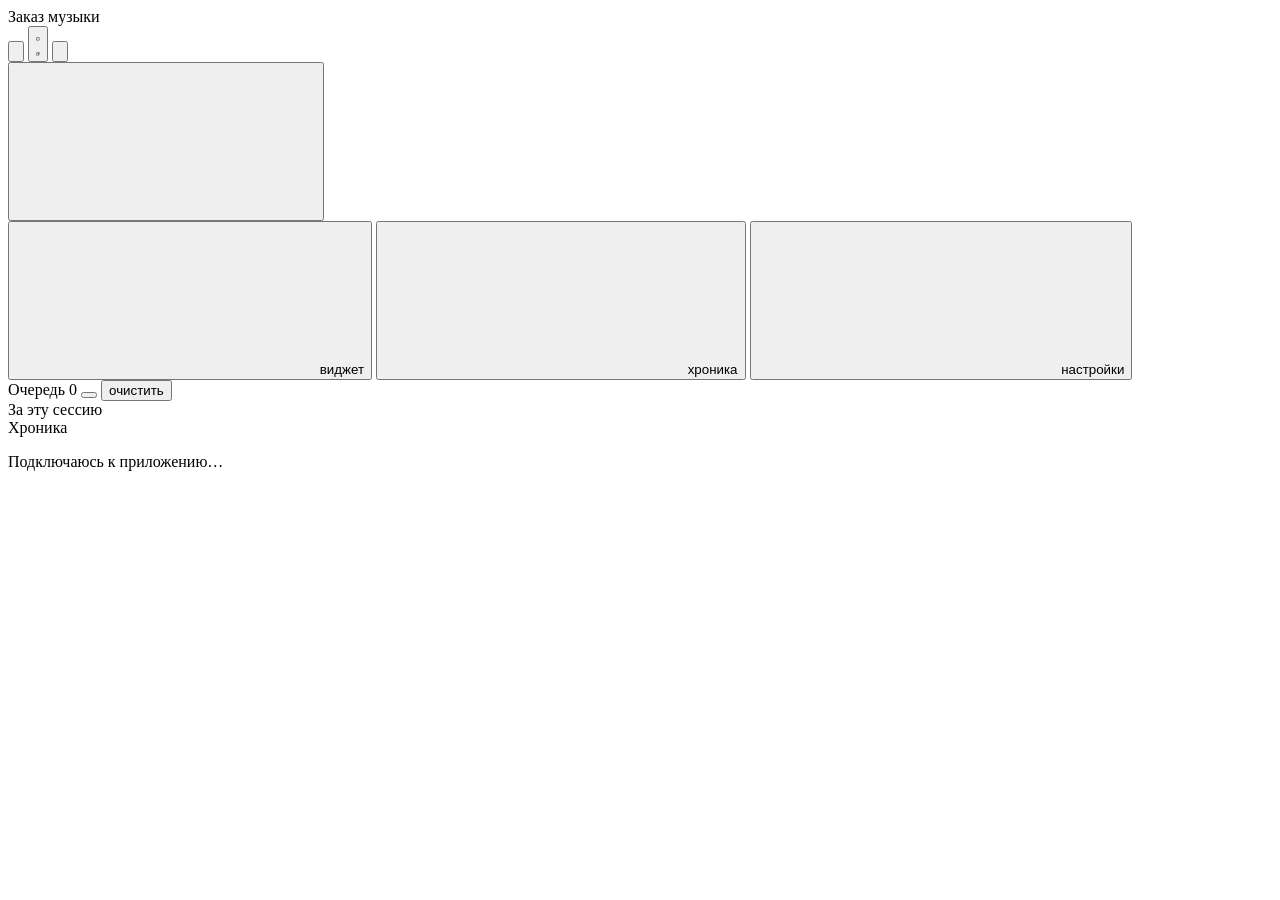
==== internal/server/web/index.html @ 2ebeec1a "0.52.0: формат кадра для виджета (16:9, 21:9, 9:16…) и кнопка «Перетащить в OBS»" ====
<!doctype html>
<html lang="ru" class="thin-scroll">
<head>
<meta charset="utf-8">
<meta name="viewport" content="width=device-width, initial-scale=1">
<title>Заказ музыки</title>
<link rel="icon" href="/static/favicon.svg" type="image/svg+xml">
<link rel="stylesheet" href="/static/fonts/fonts.css">
<link rel="stylesheet" href="/static/widget.css">
<link rel="stylesheet" href="/static/app.css">
<link rel="stylesheet" href="/static/setup.css">
</head>
<body>

<!-- Иконки вставляются сюда при загрузке: <use> на внешний файл
     Chrome не поддерживает, поэтому спрайт живёт прямо в странице. -->
<div id="sprite" hidden></div>

<!-- Своя полоса заголовка. Показывается только в окне программы: в браузере
     двигать и закрывать нечего, и setup.js её не включает. Системную полосу
     окно снимает с себя само — она белая и в «Эфир» не вписывается. -->
<header class="titlebar" id="titlebar">
  <div class="tb-grip">
    <span class="live"></span>
    <span class="name">Заказ музыки</span>
    <span class="now" id="titlebar-now"></span>
  </div>
  <button class="win-btn win-min" title="Свернуть" aria-label="Свернуть">
    <svg viewBox="0 0 12 12" aria-hidden="true"><path d="M1 6h10" stroke="currentColor" stroke-width="1.4"/></svg>
  </button>
  <button class="win-btn win-max" title="Развернуть" aria-label="Развернуть">
    <svg class="ic-max" viewBox="0 0 12 12" aria-hidden="true"><rect x="1.5" y="1.5" width="9" height="9" rx="1"
      fill="none" stroke="currentColor" stroke-width="1.4"/></svg>
    <svg class="ic-restore" viewBox="0 0 12 12" aria-hidden="true"><rect x="1.2" y="3.6" width="7.2" height="7.2" rx="1"
      fill="none" stroke="currentColor" stroke-width="1.3"/><path d="M3.6 3.6V2.2a1 1 0 0 1 1-1h5.2a1 1 0 0 1 1 1v5.2a1 1 0 0 1-1 1H8.4"
      fill="none" stroke="currentColor" stroke-width="1.3"/></svg>
  </button>
  <button class="win-btn win-close close" title="Свернуть к часам" aria-label="Свернуть к часам">
    <svg viewBox="0 0 12 12" aria-hidden="true"><path d="M2 2l8 8M10 2l-8 8" stroke="currentColor" stroke-width="1.4"/></svg>
  </button>
</header>

<header class="status-bar">
  <!-- Подключения. Раньше это была лента из пяти ячеек с «Не настроено» во всю
       ширину экрана — она кричала о том, что и так известно, каждую секунду
       эфира. Теперь одна иконка с точкой: точка красная, если что-то
       отвалилось, серая, если что-то не настроено, лаймовая, когда всё на
       месте. Подробности — в окошке по клику. -->
  <div class="conn-slot">
    <button class="conn-btn" id="conn-toggle" aria-expanded="false" aria-haspopup="dialog">
      <svg aria-hidden="true"><use href="#i-plug-zap"></use></svg>
      <i class="conn-dot"></i>
    </button>
    <div class="conn-pop" id="conn-pop" role="dialog" aria-label="Подключения" hidden>
      <div class="conn-pop-head">Подключения</div>
      <div class="conns" id="conns"></div>
    </div>
  </div>

  <div class="bar-gap"></div>

  <div class="bar-tail">
    <!-- Кнопка обновления. Её здесь нет почти всегда: она появляется только
         после того, как человек нажал «Проверить обновления» и новая версия
         правда нашлась. См. renderUpdate в app.js. -->
    <button class="tail-btn go" id="update-now" hidden></button>
    <button class="tail-btn" id="widget-toggle" aria-expanded="false">
      <svg aria-hidden="true"><use href="#i-monitor"></use></svg>
      виджет
    </button>
    <button class="tail-btn" id="log-toggle" aria-expanded="false">
      <svg aria-hidden="true"><use href="#i-history"></use></svg>
      хроника
    </button>
    <button class="tail-btn" id="settings-toggle" aria-expanded="false">
      <svg aria-hidden="true"><use href="#i-settings"></use></svg>
      настройки
    </button>
    <span class="ver" id="version"></span>
  </div>
</header>

<!-- Код для входа в Twitch: пока он не введён, это самое важное на экране. -->
<div id="banner" hidden></div>

<main>
  <section class="stage" id="stage"></section>

  <!-- Плейлисты, ждущие решения. Стоят выше очереди нарочно: это то, что
       требует действия человека, а очередь идёт сама. Пусто — блока нет
       вовсе, чтобы он не занимал место в обычный вечер. -->
  <section class="pls" id="playlists" hidden></section>

  <!-- Заказы, которых нет в Spotify и которые ждут решения: играть ли их с
       YouTube. Появляются только в режиме «спрашивать» (вкладка «YouTube»).
       Раньше такой заказ включался молча, и стример не понимал, откуда звук. -->
  <section class="pls" id="ytasks" hidden></section>

  <div class="lower">
    <section class="orders">
      <div class="kicker">
        Очередь <span class="cnt zero" id="orders-count">0</span>
        <span class="rest" id="queue-rest"></span>
        <span class="queue-tools">
          <button class="link-btn" id="queue-pause"></button>
          <button class="link-btn danger" id="queue-clear">очистить</button>
        </span>
      </div>
      <div id="orders"></div>
    </section>

    <aside class="side">
      <div class="kicker">За эту сессию</div>
      <div class="tally" id="tally"></div>

      <div class="kicker">Хроника</div>
      <ul class="feed" id="feed"></ul>
      <button class="more" id="feed-more" hidden></button>
    </aside>
  </div>
</main>

<!-- Меню разделов.

     Раньше «настройки», «виджет» и «хроника» были тремя длинными кусками,
     дописанными снизу к главному экрану: нажатие на кнопку просто прокручивало
     страницу вниз. Найти в этой простыне нужное было нечем, а возвращаться
     наверх приходилось прокруткой же.

     Теперь это отдельное меню поверх страницы: слева разделы, справа один
     раздел за раз. Сами разделы не переписаны — они переехали внутрь как есть,
     со всеми своими id, поэтому весь остальной код о переезде не знает. -->
<div class="menu" id="menu" hidden>
  <div class="menu-scrim" data-menu-close></div>
  <div class="menu-sheet" role="dialog" aria-modal="true" aria-label="Меню">

    <aside class="menu-rail thin-scroll">
      <button class="menu-back" id="menu-back">
        <svg aria-hidden="true"><use href="#i-arrow-left"></use></svg>
        Назад
      </button>
      <nav class="menu-nav" id="menu-nav">
        <button class="menu-item" data-menu="settings">
          <svg aria-hidden="true"><use href="#i-settings"></use></svg>Настройки
        </button>
        <button class="menu-item" data-menu="youtube">
          <svg aria-hidden="true"><use href="#i-youtube"></use></svg>YouTube
        </button>
        <button class="menu-item" data-menu="widget">
          <svg aria-hidden="true"><use href="#i-monitor"></use></svg>Виджеты
        </button>
        <button class="menu-item" data-menu="language">
          <svg aria-hidden="true"><use href="#i-globe"></use></svg>Язык
        </button>
        <button class="menu-item" data-menu="log">
          <svg aria-hidden="true"><use href="#i-history"></use></svg>Хроника
        </button>
      </nav>
      <div class="menu-tail">Esc — закрыть</div>
    </aside>

    <div class="menu-body thin-scroll" id="menu-body">

<!-- Настройки. Раньше это была одна сетка из девяти блоков подряд: чтобы
     добраться до последнего, приходилось прокручивать экран целиком. Теперь
     блоки разложены по четырём вкладкам, и на экране всегда только те,
     которые сейчас нужны. Сами блоки не тронуты — переехали как есть. -->
<section class="panel" id="settings" hidden>

  <div class="tabs" id="settings-tabs">
    <button class="tab on" data-tab="conn">Подключения</button>
    <button class="tab" data-tab="orders">Заказы</button>
    <button class="tab" data-tab="fallback">Если трека нет</button>
    <button class="tab" data-tab="misc">Прочее</button>
  </div>

  <div class="grid tab-pane" id="tab-conn">

    <div class="col">
      <div class="kicker">Spotify</div>
      <label class="field">
        <span>Client ID — из инструкции, шаг 3</span>
        <input type="text" id="client-id" spellcheck="false" autocomplete="off"
               placeholder="набор букв и цифр">
      </label>
      <div class="acts">
        <button class="act small" id="save-id">Сохранить</button>
        <button class="act small key" data-do="login">Подключить Spotify</button>
        <button class="act small" data-do="check">Проверить связь</button>
        <button class="act small" data-do="probe">Проверить поиск</button>
        <button class="act small risky" data-do="logout">Отключить</button>
      </div>
      <div class="account" id="account"></div>
      <div class="hint" id="redirect"></div>
      <div class="hint" id="probe-out"></div>

      <label class="field" style="margin-top:16px">
        <span>Обход блокировок — ключ от VPN или ссылка на подписку</span>
        <input type="password" id="tunnel-key" spellcheck="false" autocomplete="off"
               placeholder="vless://… , trojan://… , ss://… или https://…">
      </label>
      <div class="acts">
        <button class="act small key" data-do="tunnel-on">Включить обход</button>
        <button class="act small" data-do="tunnel-check">Проверить обход</button>
        <button class="act small" data-do="tunnel-off">Выключить</button>
        <button class="act small risky" data-do="tunnel-forget">Забыть ключ</button>
      </div>
      <div class="account" id="tunnel-state"></div>
      <div class="hint">
        Вставь сюда ключ от своего VPN или ссылку на подписку — приложение само
        скачает всё нужное, переберёт серверы и оставит тот, через который
        Spotify отвечает. Никаких отдельных программ и консолей запускать не
        надо.
        <br><br>
        <b>Ссылок можно вставить несколько — через пробел.</b> Сервисы подписки
        обычно дают запасные адреса на случай, если основной заблокируют.
        Приложение обходит их по очереди и берёт первый, который ответил. А
        если не ответил ни один — поднимет обход по списку серверов,
        запомненному в прошлый раз.
        <br><br>
        Через обход пойдут <b>только запросы этого приложения к Spotify</b>.
        Twitch, чат, донаты, игра и загрузка стрима останутся на прямом
        канале — в отличие от VPN, который уводит туда же весь компьютер.
        <br><br>
        <b>Ключ никому не виден.</b> Он ложится в хранилище паролей Windows,
        в настройках и в архиве диагностики его нет, в панели он больше не
        показывается — ни целиком, ни звёздочками. Если ключ сменился, вставь
        новый поверх; кнопка «Забыть ключ» стирает его совсем.
        <br><br>
        <b>Вход в Spotify всё равно один раз через VPN.</b> Кнопка «Подключить
        Spotify» открывает страницу входа, а она идёт мимо обхода. Включи VPN,
        войди, выключи VPN — дальше приложение живёт на обходе само.
      </div>

      <label class="field" style="margin-top:16px">
        <span>Прокси для Spotify — если обход поднимаешь сам, своей программой</span>
        <input type="text" id="proxy" spellcheck="false" autocomplete="off"
               placeholder="socks5://адрес:порт">
      </label>
      <div class="acts">
        <button class="act small key" data-do="proxy-detect">Найти автоматически</button>
        <button class="act small" id="save-proxy">Сохранить</button>
        <button class="act small" data-do="check">Проверить связь</button>
      </div>
      <div class="hint">
        Это старый путь, для тех, у кого обход уже поднят своей программой:
        Psiphon, свой клиент VPN, что угодно, что даёт локальный прокси.
        Вписанный сюда адрес работает так же, как обход выше, — только его
        приложение не поднимает и не следит, жив ли он.
        <br><br>
        <b>Включён обход выше — он главнее.</b> Двух посредников подряд не
        бывает, поэтому пока обход работает, это поле не используется.
        <br><br>
        <b>Стало медленно везде?</b> Значит твоя программа обхода увела за
        собой весь компьютер, а не только нас. У Psiphon это системный прокси
        Windows: <b>Win+I → Сеть и Интернет → Прокси</b> → «Использовать
        прокси-сервер» выключить. У остальных — режим «весь трафик через VPN»
        в их же настройках. Нам это не нужно, мы ходим на 127.0.0.1 сами.
        <br><br>
        <b>Программе Spotify посредник не нужен.</b> Она ходит другими
        адресами, и если музыка у тебя играет без VPN — в ней ничего менять не
        надо. Блокируют обычно только адреса, по которым работают приложения
        вроде этого.
      </div>
    </div>

    <div class="col">
      <div class="kicker">Twitch</div>
      <label class="field">
        <span>Client ID — из инструкции по Twitch, шаг 3</span>
        <input type="text" id="twitch-id" spellcheck="false" autocomplete="off"
               placeholder="набор букв и цифр">
      </label>
      <div class="acts">
        <button class="act small" id="save-twitch-id">Сохранить</button>
        <button class="act small key" data-do="twitch-login">Подключить Twitch</button>
        <button class="act small risky" data-do="twitch-logout">Отключить</button>
      </div>
      <div class="account" id="twitch-account"></div>
    </div>

  </div>

  <div class="grid tab-pane" id="tab-orders" hidden>

    <div class="col">
      <div class="kicker">Правила заказа</div>
      <label class="field">
        <span>Название награды на Twitch</span>
        <input type="text" id="reward-title" spellcheck="false" autocomplete="off"
               placeholder="Заказ музыки">
      </label>
      <label class="field">
        <span>Сколько стоит, баллов</span>
        <input type="number" id="reward-cost" min="1" step="1" inputmode="numeric">
      </label>
      <label class="check">
        <input type="checkbox" id="auto-reward">
        Создать награду самому
      </label>
      <div class="hint">Название и цена уезжают на канал сразу, как только ты их
        здесь поменяешь. Править их на самом Twitch бесполезно — приложение
        вернёт своё.
        <br>Сними галочку, если хочешь завести награду сам: тогда приложение
        не будет её создавать.</div>

      <div class="kicker" style="margin-top:24px">Заказ плейлиста</div>
      <label class="check">
        <input type="checkbox" id="pl-on">
        Вторая награда — за плейлист
      </label>
      <div class="hint">Отдельная награда на канале: зритель кидает ссылку на
        плейлист или альбом Spotify либо Яндекс.Музыки. Сама в эфир она не
        идёт — ждёт, пока ты или модератор её одобрит.</div>

      <div id="pl-fields" hidden>
        <label class="field" style="margin-top:12px">
          <span>Название награды на Twitch</span>
          <input type="text" id="pl-title" spellcheck="false" autocomplete="off"
                 placeholder="Заказ плейлиста">
        </label>

        <label class="field">
          <span>Сколько треков берём из плейлиста</span>
          <input type="number" id="pl-max" min="1" max="20" step="1" inputmode="numeric">
        </label>
        <div class="hint">Остальные не попадут в очередь вовсе. Зрителю в чате
          пишется, сколько взяли и из скольких.</div>

        <label class="field" style="margin-top:12px">
          <span>Выгоднее поштучного заказа, на <b id="pl-off-val">20%</b></span>
          <input type="range" id="pl-off" min="0" max="90" step="5">
        </label>

        <div class="sum" id="pl-sum"></div>

        <label class="check" style="margin-top:12px">
          <input type="checkbox" id="pl-own-cost">
          Своя цена вместо посчитанной
        </label>
        <label class="field" id="pl-cost-field" hidden>
          <span>Сколько стоит плейлист, баллов</span>
          <input type="number" id="pl-cost" min="1" step="1" inputmode="numeric">
        </label>
      </div>

      <label class="field" style="margin-top:16px">
        <span>Не длиннее, минут</span>
        <input type="number" id="max-minutes" min="1" max="60" step="1" inputmode="numeric">
      </label>
      <div class="hint">Отсекает часовые лупы и концерты целиком. Баллы за такой
        заказ возвращаются зрителю.</div>

      <label class="field" style="margin-top:16px">
        <span>Сколько заказов держит один зритель</span>
        <input type="number" id="max-per-user" min="1" max="20" step="1" inputmode="numeric">
      </label>
      <div class="hint">Считаются только те, что ещё стоят в очереди.
        Отыгравшие место не занимают.</div>

      <label class="check" style="margin-top:16px">
        <input type="checkbox" id="donation-priority">
        Донаты вперёд баллов
      </label>

      <label class="check" style="margin-top:16px">
        <input type="checkbox" id="wait-current">
        Не обрывать трек, который сейчас играет
      </label>
      <div class="hint">Заказ дождётся конца твоего трека и только потом заиграет.
        Ждать может минуты — если надоело ждать, нажми «Скипнуть» или сними галочку.</div>

      <label class="field" style="margin-top:16px">
        <span>Стоп-слова</span>
        <textarea id="reject-words" rows="3" spellcheck="false"
                  placeholder="по одному в строке"></textarea>
      </label>
      <div class="hint">Заказ с таким словом в названии не пройдёт, баллы вернутся.
        Регистр и раскладка значения не имеют.</div>
    </div>

    <div class="col">
      <div class="kicker">Донаты</div>
      <label class="field">
        <span>Client ID DonationAlerts</span>
        <input type="text" id="da-id" spellcheck="false" autocomplete="off"
               placeholder="из инструкции по донатам">
      </label>
      <div class="acts">
        <button class="act small" id="save-da-id">Сохранить</button>
        <button class="act small key" data-do="da-login">Подключить DonationAlerts</button>
        <button class="act small risky" data-do="da-logout">Отключить</button>
      </div>

      <label class="field" style="margin-top:16px">
        <span>Ключ DonatePay — из профиля DonatePay</span>
        <input type="text" id="dp-key" spellcheck="false" autocomplete="off"
               placeholder="вставь ключ">
      </label>
      <div class="acts">
        <button class="act small" id="save-dp-key">Сохранить</button>
      </div>

      <label class="field" style="margin-top:16px">
        <span>Ключ DonateX — личный кабинет, Настройки → Api</span>
        <input type="text" id="dx-key" spellcheck="false" autocomplete="off"
               placeholder="вставь ключ">
      </label>
      <div class="acts">
        <button class="act small" id="save-dx-key">Сохранить</button>
      </div>

      <label class="field" style="margin-top:16px">
        <span>Заказ за донат от какой суммы</span>
        <input type="text" id="donation-min" spellcheck="false" autocomplete="off">
      </label>
      <div class="hint">Донаты меньше этой суммы просто показываются в хронике —
        заказом они не становятся. Деньги в любом случае остаются у тебя.</div>
    </div>

    <div class="col">
      <div class="kicker">Кому закрыт заказ музыки</div>
      <div class="hint" style="margin-top:0">Отдельный список от бана в чате.</div>
      <div id="banlist"></div>
      <div class="acts">
        <input type="text" id="ban-login" class="inline-input" placeholder="ник"
               spellcheck="false" autocomplete="off">
        <button class="act small risky" id="ban-add">Закрыть заказы</button>
      </div>

    </div>

    <!-- Справочник во всю ширину, отдельной строкой: он готовый текст с
         выровненным столбиком команд, и в узкой колонке строки обрезались бы
         посередине. Команды в чате есть с самого начала, но узнать о них было
         неоткуда — инструкции в docs/ написаны для стримера и про настройку, а
         модератор в них не заглядывает. Показываем ровно то, что уйдёт файлом:
         стример должен видеть, что именно он отправляет. -->
    <div class="col wide">
      <div class="kicker">Команды для модераторов</div>
      <div class="hint" style="margin-top:0">Работают у тебя и у модераторов
        канала. Зрителям недоступны: музыку заказывают только за баллы или
        донат. Сохрани файл и перешли его модераторам.</div>

      <label class="field" style="max-width:320px">
        <span>Знак команд</span>
        <input type="text" id="command-prefix" spellcheck="false" autocomplete="off"
               maxlength="4" placeholder="!">
      </label>
      <div class="acts">
        <button class="act small" id="save-prefix">Сохранить</button>
      </div>
      <div class="hint">Меняй, только если «!» на канале занял другой бот:
        тогда ваши команды перебивают друг друга. Справочник ниже подстроится
        сам.</div>
      <pre class="sheet-text thin-scroll" id="mods-text">…</pre>
      <div class="acts">
        <a class="act small key" href="/api/mods?save=1">
          <svg aria-hidden="true"><use href="#i-download"></use></svg>
          Сохранить файл для модераторов
        </a>
      </div>
    </div>

  </div>

  <div class="grid tab-pane" id="tab-fallback" hidden>

    <div class="col">
      <div class="kicker">Запасной вариант</div>
      <div class="hint" style="margin-top:0">Что включить, если вернуть музыку на место не вышло.</div>
      <div class="modes">
        <label class="mode">
          <input type="radio" name="resume" value="nothing">
          <span>
            <span class="name">Ничего не включать</span>
            <span class="why">Просто уведомление в панели. Тишина, пока не включишь сам.</span>
          </span>
        </label>
        <label class="mode">
          <input type="radio" name="resume" value="playlist">
          <span>
            <span class="name">Включить запасной плейлист</span>
            <span class="why">Самый предсказуемый вариант: заранее знаешь, что заиграет.</span>
          </span>
        </label>
        <label class="mode">
          <input type="radio" name="resume" value="radio">
          <span>
            <span class="name">Включить музыку последнего артиста</span>
            <span class="why">Ближе всего к тому, что играло. Настоящее радио Spotify через
              API недоступно, поэтому берём популярные треки этого артиста.</span>
          </span>
        </label>
      </div>

      <label class="field">
        <span>Запасной плейлист</span>
        <select id="playlist"><option value="">— не выбран —</option></select>
      </label>
      <div class="hint" id="playlist-hint"></div>
    </div>

  </div>

  <div class="grid tab-pane" id="tab-misc" hidden>

    <div class="col">
      <div class="kicker">Первая настройка</div>
      <div class="hint">
        Пошаговый мастер: обход блокировок, Spotify, Twitch, награда, виджет для
        OBS. Тот самый, что открывается при первом запуске. Что-то сломалось или
        настраиваешь заново на другом компьютере — пройди его ещё раз, ничего не
        потеряется.
      </div>
      <div class="acts">
        <button class="act small key" id="setup-again">Пройти настройку заново</button>
      </div>
    </div>

    <div class="col">
      <div class="kicker">Подробный журнал</div>
      <label class="check">
        <input type="checkbox" id="verbose-log">
        <span>Записывать всё подробно</span>
      </label>
      <div class="hint">
        В журнал попадёт каждый запрос к Spotify (сколько шёл и через обход или
        напрямую), а раз в полминуты — сколько памяти и процессора берут
        приложение, обход и проигрыватель YouTube и как быстро отвечает
        интернет. Включай, когда что-то тормозит или ломается, и пришли журнал.
        Включается сразу, перезапуск не нужен.
      </div>
    </div>

    <div class="col">
      <div class="kicker">Обновления</div>
      <div class="hint">
        Приложение само в интернет не ходит — проверяет только по этой кнопке.
        Найдётся новая версия, появится кнопка «Обновить»: она скачает сборку,
        подменит программу и запустит её заново. Настройки, очередь и входы
        останутся на месте — они лежат в отдельной папке.
      </div>
      <label class="field" style="margin-top:12px">
        <span>Репозиторий на GitHub</span>
        <input type="text" id="upd-repo" spellcheck="false" autocomplete="off"
               placeholder="имя/репозиторий">
        <span class="hint">Оттуда берутся выпуски. Пишется как в адресе:
          часть после github.com. Выпуски должны быть публичными, иначе
          скачивание попросит пароль.</span>
      </label>
      <div class="sum" id="upd-sum"></div>
      <div class="acts">
        <button class="act small" id="upd-check">Проверить обновления</button>
        <button class="act small key" id="upd-install" hidden>Обновить</button>
        <a class="act small" id="upd-page" target="_blank" rel="noopener" hidden>Открыть страницу выпусков</a>
      </div>
    </div>

    <div class="col">
      <div class="kicker">Диагностика</div>
      <div class="hint">
        Подробный лог пишется всегда — ничего включать не нужно. Если что-то
        сломалось, повтори это и нажми кнопку: в архив попадут лог, история
        заказов с возвратами баллов, действия в панели и настройки. Ключи
        доступа, Client ID и почта из архива вырезаются.
      </div>
      <div class="acts">
        <a class="act small" href="/api/diag/export">
          <svg aria-hidden="true"><use href="#i-download"></use></svg>
          Сохранить лог и историю
        </a>
      </div>

  </div>

</section>

<!-- YouTube. Отдельный раздел с 11.10: друг владельца жаловался, что заказ,
     которого нет в Spotify, «играл непонятно где», а настроить это было
     нельзя — настройки лежали внизу вкладки «Если трека нет». Здесь всё про
     второй проигрыватель в одном месте: что играет, как решать, куда звук. -->
<!-- Язык — отдельным разделом меню: иностранный стример не должен искать
     переключатель на русском в глубине настроек. -->
<section class="panel" id="language" hidden>
  <div class="grid">
    <div class="col">
      <div class="kicker">Язык</div>
      <div class="chips lang-pick" id="lang-pick" data-no-i18n>
        <button data-lang="ru"></button>
        <button data-lang="en"></button>
      </div>
    </div>
  </div>
</section>

<section class="panel" id="youtube" hidden>
  <div class="grid">

    <div class="col">
      <div class="kicker">Если трека нет в Spotify</div>
      <div class="hint" style="margin-top:0">Что делать, когда трек нашёлся только на YouTube.</div>
      <div class="modes">
        <label class="mode">
          <input type="radio" name="yt-mode" value="ask">
          <span>
            <span class="name">Каждый раз спрашивать</span>
            <span class="why">В панели появится заказ с кнопками «Включить» и «Отклонить».</span>
          </span>
        </label>
        <label class="mode">
          <input type="radio" name="yt-mode" value="auto">
          <span>
            <span class="name">Включать с YouTube сам</span>
            <span class="why">Сразу в очередь. В панели — уведомление, зрителю — строчка в чате.</span>
          </span>
        </label>
        <label class="mode">
          <input type="radio" name="yt-mode" value="off">
          <span>
            <span class="name">Не играть</span>
            <span class="why">Заказ отклоняется, баллы возвращаются, зритель видит почему.</span>
          </span>
        </label>
      </div>

      <div id="yt-ask-opts">
        <label class="field" style="margin-top:14px">
          <span>Сколько ждать решения</span>
          <select id="yt-ask-seconds">
            <option value="30">30 секунд</option>
            <option value="60">1 минуту</option>
            <option value="120">2 минуты</option>
            <option value="300">5 минут</option>
            <option value="0">пока не решу</option>
          </select>
        </label>
        <label class="field" style="margin-top:14px">
          <span>Если не успел решить</span>
          <select id="yt-ask-else">
            <option value="skip">пропустить и вернуть баллы</option>
            <option value="play">включить</option>
          </select>
        </label>
      </div>
      <div class="hint">Применяется к следующему заказу, перезапуск не нужен.</div>

      <div class="kicker" style="margin-top:22px">Недавно с YouTube</div>
      <div id="yt-recent"></div>
    </div>

    <div class="col">
      <div class="kicker">Проигрыватель YouTube</div>
      <div class="account" id="yt-status"></div>
      <label class="field" style="margin-top:14px">
        <span>Браузер, из которого брать доступ к YouTube</span>
        <select id="yt-browser">
          <option value="">выбрать самому</option>
          <option value="chrome">Chrome</option>
          <option value="edge">Edge</option>
          <option value="firefox">Firefox</option>
          <option value="yandex">Яндекс.Браузер</option>
          <option value="opera">Opera</option>
          <option value="brave">Brave</option>
          <option value="vivaldi">Vivaldi</option>
        </select>
        <span class="hint">YouTube иногда требует подтвердить, что запросы не от
          робота. Тогда приложение берёт доступ из браузера, в котором ты вошёл в
          YouTube — само перебирает те, что стоят на этом компьютере. Указывать
          браузер вручную нужно редко.
          <br><br>
          Помогает это редко: Chrome, Edge, Brave и Яндекс.Браузер держат файл с
          куками заблокированным, пока открыты, — а закрывать браузер ради заказа
          никто не будет. Проверка «я не бот» у YouTube временная, приложение само
          ждёт и пробует ещё раз. Firefox отдаёт куки и на ходу.
          Применяется к следующему заказу, перезапуск не нужен.</span>
      </label>

      <label class="field" style="margin-top:14px">
        <span>Громкость заказов с YouTube — <b id="yt-volume-val">100%</b></span>
        <input type="range" id="yt-volume" min="1" max="100" step="1">
        <span class="hint">Считается <b>от громкости Spotify</b>: сто процентов —
          заказ звучит ровно как музыка стримера, пятьдесят — вдвое тише. Меняется
          на лету, даже посреди играющего трека. Тот же ползунок есть на карточке
          «В эфире», когда играет заказ с YouTube.</span>
      </label>

      <label class="field" style="margin-top:14px">
        <span>Куда выводить звук с YouTube</span>
        <select id="yt-device"><option value="">системное устройство</option></select>
        <span class="acts" style="margin-top:8px">
          <button class="act small" data-do="yt-test"><svg aria-hidden="true"><use href="#i-volume-2"></use></svg>Проверить звук</button>
        </span>
        <span class="hint">Отдельное устройство нужно, чтобы в OBS это был отдельный
          источник звука: его можно приглушить в записи и дать зрителям громкость
          отдельно от фоновой музыки.</span>
      </label>
    </div>

  </div>
</section>

<section class="panel" id="widget" hidden>
  <div class="wx">

    <div class="wx-left">
      <div class="wx-stage" id="wx-stage" data-scene="dark">
        <div class="wx-scene"></div>
        <!-- Сетка точек привязки. Видна только пока плашку тащат: постоянная
             разметка поверх кадра мешала бы смотреть на сам виджет. -->
        <div class="wx-grid" id="wx-grid" aria-hidden="true"></div>
        <div class="slot" id="wx-slot">
          <div class="card show" id="wx-card">
            <div class="art" id="wx-art"></div>
            <div class="text">
              <div class="title" id="wx-title">Bohemian Rhapsody</div>
              <div class="artist" id="wx-artist">Queen</div>
              <div class="by" id="wx-by">заказал zritel</div>
              <div class="bar"><i id="wx-bar"></i></div>
            </div>
          </div>
        </div>
      </div>

      <div class="wx-stage-bar">
        <div class="chips" id="wx-source-pick">
          <button data-source="order" class="on">заказ</button>
          <button data-source="own">своя музыка</button>
        </div>
        <div class="chips" id="wx-scene-pick">
          <button data-scene="dark" class="on">тёмная сцена</button>
          <button data-scene="light">светлая</button>
          <button data-scene="busy">пёстрая</button>
        </div>
        <div class="wx-replay">
          <button class="link-btn" id="wx-play">появление</button>
          <button class="link-btn" id="wx-leave">уход</button>
          <button class="link-btn" id="wx-next">следующий трек</button>
        </div>
      </div>

      <div class="hint">Так плашка выглядит в кадре, в натуральную величину.
        Правки видны в OBS сразу — адрес переклеивать не нужно.</div>

      <label class="field" style="margin-top:16px">
        <span>Адрес для OBS — один раз и навсегда</span>
        <input type="text" id="wx-url" readonly spellcheck="false">
      </label>
      <div class="acts">
        <button class="act small key" id="wx-copy">Скопировать адрес</button>
        <a class="act small" id="wx-open" target="_blank" rel="noopener">Открыть в браузере</a>
        <a class="act small" id="wx-drag" draggable="true"
           title="Перетащи кнопку мышью в окно сцены OBS — источник появится сразу нужного размера">Перетащить в OBS</a>
      </div>
    </div>

    <div class="wx-right">
      <div class="kicker">Как поставить</div>

      <div class="field">
        <span>Формат кадра</span>
        <div class="chips wx-frames" id="wx-frame-pick">
          <button data-frame="16:9">16:9</button>
          <button data-frame="16:10">16:10</button>
          <button data-frame="4:3">4:3</button>
          <button data-frame="5:4">5:4</button>
          <button data-frame="21:9">21:9</button>
          <button data-frame="32:9">32:9</button>
          <button data-frame="9:16">9:16</button>
          <button data-frame="1:1">1:1</button>
        </div>
        <span class="hint" id="wx-frame-hint"></span>
      </div>

      <div class="field">
        <span>Место в кадре</span>
        <!-- Девять точек вместо четырёх углов: «сверху по центру» и «слева
             посередине» раньше приходилось изображать огромным отступом от
             угла, и на другом разрешении кадра плашка уезжала не туда. -->
        <div class="wx-anchors" id="wx-anchors">
          <button data-pos="left-top"      title="Слева сверху"></button>
          <button data-pos="center-top"    title="Сверху по центру"></button>
          <button data-pos="right-top"     title="Справа сверху"></button>
          <button data-pos="left-middle"   title="Слева посередине"></button>
          <button data-pos="center-middle" title="Ровно посередине"></button>
          <button data-pos="right-middle"  title="Справа посередине"></button>
          <button data-pos="left-bottom"   title="Слева снизу"></button>
          <button data-pos="center-bottom" title="Снизу по центру"></button>
          <button data-pos="right-bottom"  title="Справа снизу"></button>
        </div>
        <span class="hint" id="wx-pos-hint">Плашку можно просто перетащить
          мышью прямо по кадру — точка привязки и отступы подставятся сами.</span>
      </div>

      <label class="field">
        <span>Текст внутри плашки</span>
        <select id="wx-align">
          <option value="auto">Как встанет — по стороне кадра</option>
          <option value="left">Прижать влево</option>
          <option value="center">По центру</option>
          <option value="right">Прижать вправо</option>
        </select>
        <span class="hint">Плашка стоит справа — текст упирается в правый край,
          слева — в левый. Обложка при этом остаётся на своём месте.</span>
      </label>

      <label class="field">
        <span>Размер <b id="wx-scale-val">100%</b></span>
        <input type="range" id="wx-scale" min="50" max="400" step="5">
      </label>

      <label class="field">
        <span>Отступ слева-справа <b id="wx-gapx-val">40 px</b></span>
        <input type="range" id="wx-gapx" min="0" max="320" step="2">
      </label>

      <label class="field">
        <span>Отступ сверху-снизу <b id="wx-gapy-val">40 px</b></span>
        <input type="range" id="wx-gapy" min="0" max="320" step="2">
      </label>

      <label class="field">
        <span>Прозрачность <b id="wx-op-val">100%</b></span>
        <input type="range" id="wx-op" min="10" max="100" step="5">
        <span class="hint">Вся плашка целиком, вместе с текстом и обложкой.</span>
      </label>

      <div class="kicker" style="margin-top:24px">Что показывать</div>
      <label class="check"><input type="checkbox" id="wx-art-on"> Обложку</label>
      <label class="check"><input type="checkbox" id="wx-by-on"> Ник заказчика</label>
      <label class="check"><input type="checkbox" id="wx-bar-on"> Полосу времени</label>
      <label class="check"><input type="checkbox" id="wx-motion-on"> Движение</label>
      <div class="hint">Сними, если анимация мешает — плашка станет неподвижной,
        но останется на месте.</div>

      <label class="check" style="margin-top:12px"><input type="checkbox" id="wx-own-on"> Свою музыку тоже</label>
      <div class="hint">Виджет показывает и то, что ты слушаешь сам, а не только
        заказы. Под артистом всегда написано, откуда трек: «заказал ник» или
        «музыка канала». Сними галочку, если свой плейлист светить не хочешь —
        тогда и в панели «В эфире» будет только во время заказов.</div>

      <div class="kicker" style="margin-top:24px">Когда показывать</div>

      <label class="field">
        <span>Как держится в кадре</span>
        <select id="wx-mode">
          <option value="always">Висит всё время</option>
          <option value="flash">Всплывает и уходит</option>
        </select>
        <span class="hint" id="wx-mode-hint"></span>
      </label>

      <div id="wx-flash" hidden>
        <label class="check"><input type="checkbox" id="wx-onchange"> Всплывать при смене трека</label>
        <div class="hint">Главный повод показать плашку: заиграло что-то новое.</div>

        <label class="field" style="margin-top:12px">
          <span>Держать на экране <b id="wx-hold-val">15 с</b></span>
          <input type="range" id="wx-hold" min="3" max="60" step="1">
        </label>

        <label class="field">
          <span>Напоминать <b id="wx-every-val">не напоминать</b></span>
          <input type="range" id="wx-every" min="0" max="30" step="1">
          <span class="hint">Плашка всплывает снова через этот срок — чтобы
            зашедший в середине трека тоже узнал, что играет. Появление и уход
            с той же анимацией, что и обычно.</span>
        </label>

        <button class="act small" id="wx-flash-try">Показать, как это выглядит</button>
      </div>

      <div class="kicker" style="margin-top:24px">
        Своими руками
        <button class="link-btn" id="wx-reset" style="margin-left:auto">вернуть как в наборе</button>
      </div>
      <div class="hint" style="margin-top:0">Поверх выбранного набора. Что не тронул —
        остаётся как в наборе.</div>
      <div id="wx-tweaks"></div>
    </div>

  </div>

  <div class="wx-gallery" id="wx-gallery"></div>
</section>

<section class="panel" id="log" hidden>
  <div class="grid two">

    <div class="col">
      <div class="kicker">Что заказывали</div>
      <div class="sheet-find" style="margin-top:var(--s3)">
        <input type="text" id="hist-q" spellcheck="false" autocomplete="off"
               placeholder="ник, артист или название">
      </div>
      <div class="hint" id="hist-note"></div>
      <ul class="rows log-rows" id="hist"></ul>
    </div>

    <div class="col">
      <div class="kicker">Что делали модераторы</div>
      <div class="hint" style="margin-top:var(--s3)">Скипы, удаления и запреты —
        видно, кто и когда.</div>
      <ul class="rows log-rows" id="modlog"></ul>
    </div>

  </div>
</section>

    </div>
  </div>
</div>

<div id="fix" hidden>
  <div class="sheet" role="dialog" aria-modal="true" aria-labelledby="fix-head">
    <div class="sheet-head">
      <div>
        <div class="kicker" id="fix-head">Не тот трек</div>
        <div class="sheet-sub">Зритель просил: <b id="fix-asked"></b></div>
        <div class="sheet-sub">Сейчас стоит: <b id="fix-was"></b></div>
      </div>
      <button class="icon-btn" id="fix-close" title="Закрыть (Esc)">
        <svg aria-hidden="true"><use href="#i-x"></use></svg>
      </button>
    </div>

    <div class="sheet-find">
      <input type="text" id="fix-query" spellcheck="false" autocomplete="off"
             placeholder="артист и название или ссылка Spotify">
      <button class="act small key" id="fix-find">Искать</button>
    </div>

    <div class="hint" id="fix-note"></div>
    <ul class="picks" id="fix-results"></ul>

    <div class="hint">Выбранный трек запомнится: такой же заказ впредь
      найдётся сразу и правильно, у любого зрителя.</div>
  </div>
</div>

<!-- Заставка. Показывается один раз за запуск приложения (не за загрузку
     страницы, иначе она играла бы на каждое F5) и уходит сама. -->
<div class="intro" id="intro" hidden>
  <div class="intro-inner">
    <div class="intro-eq"><i></i><i></i><i></i><i></i><i></i></div>
    <h1><span>Заказ</span> <span>музыки</span></h1>
    <div class="sub">зрители заказывают — играет твой Spotify</div>
    <div class="line"></div>
  </div>
</div>

<!-- Мастер первой настройки. Слева дорожка шагов, справа один шаг за раз. -->
<div class="setup" id="setup" hidden>
  <div class="setup-progress"><i id="setup-progress-line"></i></div>
  <aside class="setup-rail">
    <h2>Настройка</h2>
    <div class="rail-sub">Один раз, минут пятнадцать. Любой шаг можно пропустить
      и вернуться к нему потом.</div>
    <div id="setup-rail-steps"></div>
    <div class="rail-tail">
      <button data-act="finish">закрыть и настроить потом</button>
    </div>
  </aside>
  <div class="setup-body">
    <div class="setup-card" id="setup-card"></div>
  </div>
</div>

<footer id="status" class="offline">Подключаюсь к приложению…</footer>
<script src="/static/i18n.js"></script>
<script src="/static/i18n-panel.js"></script>
<script src="/static/i18n-setup.js"></script>
<script src="/static/i18n-widget.js"></script>
<script src="/static/widget-presets.js"></script>
<script src="/static/app.js"></script>
<script src="/static/setup.js"></script>
</body>
</html>
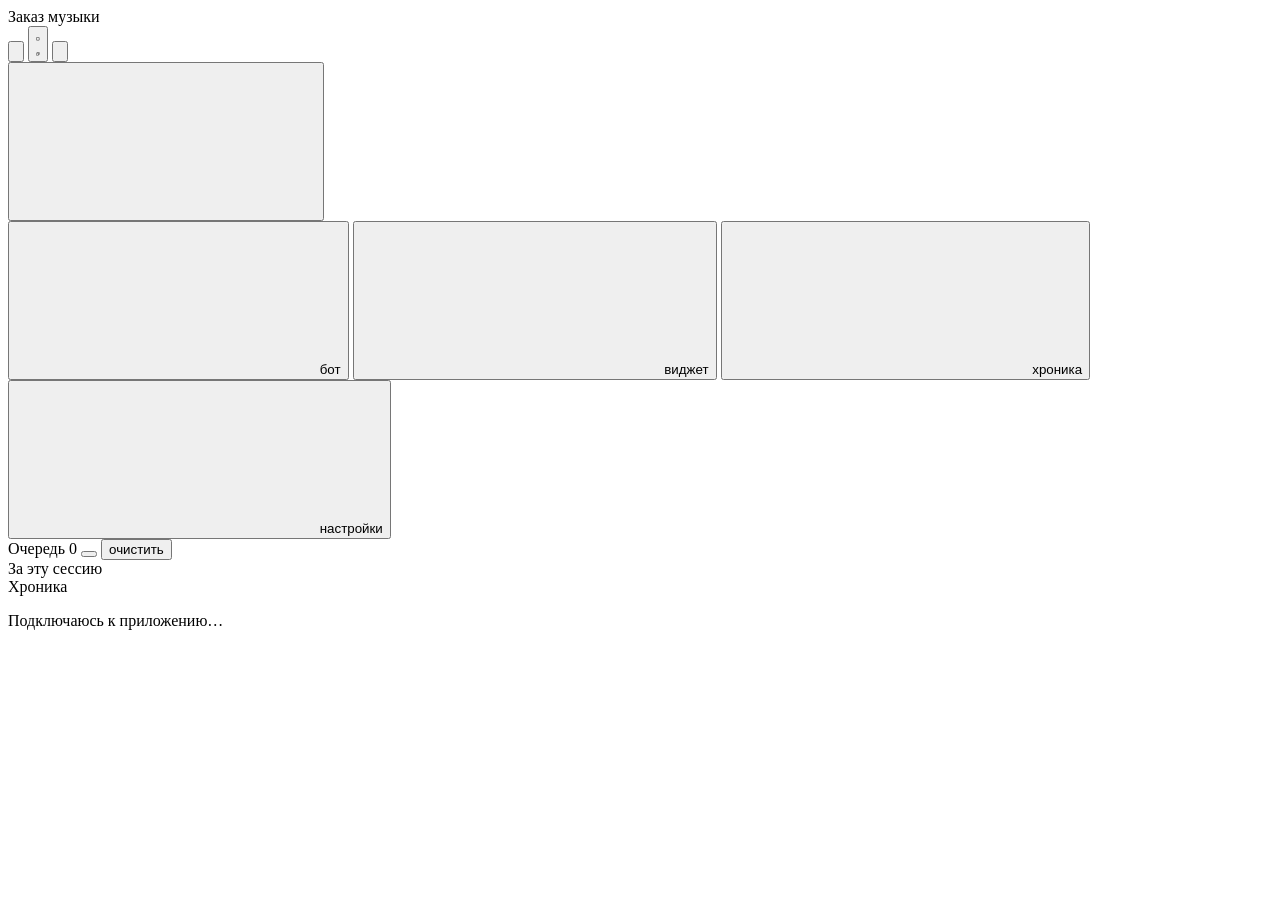
==== commit 9c1f8dfa: "feat: ship Telegram companion and free UI updates Keep bot tokens in Windows Credential Manager and " ====
--- a/internal/server/web/index.html
+++ b/internal/server/web/index.html
@@ -64,6 +64,12 @@
          после того, как человек нажал «Проверить обновления» и новая версия
          правда нашлась. См. renderUpdate в app.js. -->
     <button class="tail-btn go" id="update-now" hidden></button>
+    <!-- Бот-компаньон: видно мельком, но всегда (просьба владельца 25.10). -->
+    <button class="tail-btn tg" id="telegram-toggle"
+       title="Итоги эфира и пульт в Telegram">
+      <svg aria-hidden="true"><use href="#i-send"></use></svg>
+      бот
+    </button>
     <button class="tail-btn" id="widget-toggle" aria-expanded="false">
       <svg aria-hidden="true"><use href="#i-monitor"></use></svg>
       виджет
@@ -194,24 +200,27 @@
       <div class="hint" id="redirect"></div>
       <div class="hint" id="probe-out"></div>
 
-      <label class="field" style="margin-top:16px">
+      <!-- Обход и прокси нужны только там, где Spotify заблокирован. Англоязычным
+           блок показывается свёрнутым (app.js открывает его только для русского),
+           чтобы не пугать VPN-советами тех, кому они не нужны. -->
+      <details class="wxe-more" id="unblock-box" style="margin-top:16px">
+        <summary><span>Обход блокировок — только если Spotify заблокирован в твоей стране</span></summary>
+      <label class="field" style="margin-top:12px">
         <span>Обход блокировок — ключ от VPN или ссылка на подписку</span>
         <input type="password" id="tunnel-key" spellcheck="false" autocomplete="off"
                placeholder="vless://… , trojan://… , ss://… или https://…">
       </label>
       <div class="acts">
-        <button class="act small key" data-do="tunnel-on">Включить обход</button>
-        <button class="act small" data-do="tunnel-check">Проверить обход</button>
+        <button class="act small key" data-do="tunnel-on">Включить / перепроверить</button>
         <button class="act small" data-do="tunnel-off">Выключить</button>
         <button class="act small risky" data-do="tunnel-forget">Забыть ключ</button>
       </div>
       <div class="account" id="tunnel-state"></div>
       <div class="hint">
-        Вставь сюда ключ от своего VPN или ссылку на подписку — приложение само
-        скачает всё нужное, переберёт серверы и оставит тот, через который
-        Spotify отвечает. Никаких отдельных программ и консолей запускать не
-        надо.
-        <br><br>
+        Вставь ключ от своего VPN или ссылку на подписку — приложение само
+        подберёт сервер, через который Spotify отвечает.
+        <details class="wxe-more">
+          <summary><span>подробнее</span></summary>
         <b>Ссылок можно вставить несколько — через пробел.</b> Сервисы подписки
         обычно дают запасные адреса на случай, если основной заблокируют.
         Приложение обходит их по очереди и берёт первый, который ответил. А
@@ -227,9 +236,12 @@
         показывается — ни целиком, ни звёздочками. Если ключ сменился, вставь
         новый поверх; кнопка «Забыть ключ» стирает его совсем.
         <br><br>
-        <b>Вход в Spotify всё равно один раз через VPN.</b> Кнопка «Подключить
-        Spotify» открывает страницу входа, а она идёт мимо обхода. Включи VPN,
-        войди, выключи VPN — дальше приложение живёт на обходе само.
+        <b>Вход в Spotify.</b> При включённом обходе вход открывается в окне
+        приложения, VPN не нужен. Без обхода — включи VPN на время входа.
+        <br><br>
+        <b>«Обход наготове»</b> значит: ключ сохранён, но сейчас Spotify отвечает
+        и без него. Как только перестанет — приложение включит обход само.
+        </details>
       </div>
 
       <label class="field" style="margin-top:16px">
@@ -262,6 +274,7 @@
         надо. Блокируют обычно только адреса, по которым работают приложения
         вроде этого.
       </div>
+      </details>
     </div>
 
     <div class="col">
@@ -411,7 +424,7 @@
       </div>
 
       <label class="field" style="margin-top:16px">
-        <span>Заказ за донат от какой суммы</span>
+        <span>Заказ за донат от какой суммы (в валюте твоего счёта в сервисе)</span>
         <input type="text" id="donation-min" spellcheck="false" autocomplete="off">
       </label>
       <div class="hint">Донаты меньше этой суммы просто показываются в хронике —
@@ -436,6 +449,50 @@
          неоткуда — инструкции в docs/ написаны для стримера и про настройку, а
          модератор в них не заглядывает. Показываем ровно то, что уйдёт файлом:
          стример должен видеть, что именно он отправляет. -->
+    <!-- Звук нового заказа (25.10, просьба владельца). Играет виджет в OBS:
+         его слышат и стример, и зрители. -->
+    <div class="col">
+      <div class="kicker">Звук нового заказа</div>
+      <label class="check">
+        <input type="checkbox" id="snd-on">
+        <span>Звенеть, когда заказ встал в очередь</span>
+      </label>
+      <label class="field">
+        <span>Какой звук</span>
+        <select id="snd-name">
+          <option value="ding">Динь</option>
+          <option value="pop">Хлоп</option>
+          <option value="chime">Колокольчики</option>
+          <option value="coin">Монетка</option>
+          <option value="bubble">Пузырь</option>
+          <option value="levelup">Новый уровень</option>
+          <option value="vinyl">Пластинка</option>
+          <option value="soft">Мягкий</option>
+          <option value="file" id="snd-file-opt" hidden>Свой файл</option>
+        </select>
+      </label>
+      <label class="field">
+        <span>Громкость <b id="snd-vol-val">60%</b></span>
+        <input type="range" id="snd-vol" min="1" max="100" step="1">
+      </label>
+      <label class="field">
+        <span>Не чаще раза в, секунд</span>
+        <input type="number" id="snd-cool" min="0" max="60" step="1" inputmode="numeric">
+      </label>
+      <div class="acts">
+        <button class="act small" id="snd-listen">Послушать здесь</button>
+        <button class="act small key" id="snd-test">Проверить в OBS</button>
+        <label class="act small">
+          Свой звук…
+          <input type="file" id="snd-upload" accept=".mp3,.wav,.ogg,audio/*" hidden>
+        </label>
+      </div>
+      <div class="hint">Звук играет виджет, поэтому его слышат и зрители.
+        В OBS у источника виджета включи «Управление аудио через OBS» —
+        тогда громкость можно крутить и в микшере. Свой звук: MP3, WAV или
+        OGG до 2 МБ, лучше на секунду-две.</div>
+    </div>
+
     <div class="col wide">
       <div class="kicker">Команды для модераторов</div>
       <div class="hint" style="margin-top:0">Работают у тебя и у модераторов
@@ -519,6 +576,16 @@
     </div>
 
     <div class="col">
+      <div class="kicker">Заставка</div>
+      <label class="check">
+        <input type="checkbox" id="intro-sound">
+        <span>Звук заставки при запуске</span>
+      </label>
+      <div class="hint">Тихий аккорд, пока программа запускается. Выключи,
+        если запускаешь её уже на стриме и звук попадает в эфир.</div>
+    </div>
+
+    <div class="col">
       <div class="kicker">Подробный журнал</div>
       <label class="check">
         <input type="checkbox" id="verbose-log">
@@ -557,6 +624,26 @@
       </div>
     </div>
 
+    <div class="col wide" id="telegram-settings">
+      <div class="kicker">Telegram-компаньон</div>
+      <div class="hint">Итоги эфира, номинации, карточка и пульт музыки прямо в приложении. Отдельная программа и Python не нужны.</div>
+      <ol class="hint">
+        <li>Создай своего бота через <a href="https://t.me/BotFather" target="_blank" rel="noopener">@BotFather</a> и вставь токен ниже.</li>
+        <li>Включи компаньона и сохрани настройки. Открой своего бота и отправь /id: он покажет твой Telegram ID.</li>
+        <li>Впиши свой ID ниже и сохрани ещё раз. Затем нажми «Старт» у бота. Пока ID не указан, управление недоступно.</li>
+      </ol>
+      <label class="field"><span>Токен бота</span><input id="tg-token" type="password" autocomplete="new-password" spellcheck="false" placeholder="Токен от BotFather"><span class="hint">Хранится в хранилище паролей Windows. Пустое поле сохраняет прежний токен.</span></label>
+      <label class="field"><span>Твой Telegram ID</span><input id="tg-owner" type="text" inputmode="numeric" autocomplete="off"></label>
+      <label class="check"><input id="tg-enabled" type="checkbox"> Включить Telegram-компаньона</label>
+      <label class="check"><input id="tg-auto" type="checkbox"> Присылать итоги после окончания эфира</label>
+      <label class="check"><input id="tg-notify" type="checkbox"> Уведомлять о начале заказанного трека</label>
+      <label class="field"><span>Канал для карточки итогов (необязательно)</span><input id="tg-channel" type="text" placeholder="@канал или -100…"><span class="hint">Бот должен быть администратором канала с правом публикации. Карточка публикуется вместе с автоматическими итогами.</span></label>
+      <div class="acts"><button class="act small key" id="tg-save">Сохранить Telegram</button><button class="act small risky" id="tg-forget">Отключить и удалить токен</button><a class="act small" id="tg-open" hidden target="_blank" rel="noopener">Открыть своего бота</a></div>
+      <div class="state" id="tg-status" role="status" aria-live="polite"></div>
+      <div class="hint">Доступ к управлению есть только у указанного владельца в личном чате. Приложение должно работать на компьютере. Не запускай того же бота одновременно в другой программе.</div>
+      <a class="act small" href="https://t.me/songrequest_wrapped_bot?start=support" target="_blank" rel="noopener">Поддержка</a>
+    </div>
+
     <div class="col">
       <div class="kicker">Диагностика</div>
       <div class="hint">
@@ -570,6 +657,7 @@
           <svg aria-hidden="true"><use href="#i-download"></use></svg>
           Сохранить лог и историю
         </a>
+        <a class="act small" href="/static/licenses.txt" target="_blank" rel="noopener">Лицензии компонентов</a>
       </div>
 
   </div>
@@ -582,6 +670,7 @@
      второй проигрыватель в одном месте: что играет, как решать, куда звук. -->
 <!-- Язык — отдельным разделом меню: иностранный стример не должен искать
      переключатель на русском в глубине настроек. -->
+
 <section class="panel" id="language" hidden>
   <div class="grid">
     <div class="col">
@@ -700,188 +789,503 @@
   </div>
 </section>
 
-<section class="panel" id="widget" hidden>
-  <div class="wx">
-
-    <div class="wx-left">
-      <div class="wx-stage" id="wx-stage" data-scene="dark">
+<!-- Редактор виджета.
+     Прошлая версия была простынёй: образец слева, справа тридцать полей
+     подряд, а сорок пять наборов — где-то внизу, под ними. Чтобы сменить
+     набор и посмотреть, как он встал, приходилось ездить вверх-вниз.
+
+     Теперь как в редакторе: слева живой кадр, он никуда не уезжает; справа
+     вкладки по смыслу — стиль, обложка, цвет, анимация, место, показ. В кадре
+     не «похожая» вёрстка, а сам виджет во фрейме: что в панели, то и в OBS. -->
+<!-- Фильтры «кипящей» линии — те же, что в виджете: плитки стилей и мастер
+     настройки рисуются на этой странице и без них не дрожали бы. -->
+<svg class="boil-defs" width="0" height="0" aria-hidden="true" focusable="false" style="position:absolute;width:0;height:0;overflow:hidden">
+  <filter id="boil-1"><feTurbulence type="fractalNoise" baseFrequency=".022" numOctaves="1" seed="2" result="n"/><feDisplacementMap in="SourceGraphic" in2="n" scale="2.2"/></filter>
+  <filter id="boil-2"><feTurbulence type="fractalNoise" baseFrequency=".022" numOctaves="1" seed="7" result="n"/><feDisplacementMap in="SourceGraphic" in2="n" scale="2.2"/></filter>
+  <filter id="boil-3"><feTurbulence type="fractalNoise" baseFrequency=".022" numOctaves="1" seed="13" result="n"/><feDisplacementMap in="SourceGraphic" in2="n" scale="2.2"/></filter>
+</svg>
+<section class="panel wxe-panel" id="widget" hidden>
+  <div class="wxe">
+
+    <div class="wxe-view thin-scroll">
+      <div class="wx-stage wxe-stage" id="wx-stage" data-scene="dark">
         <div class="wx-scene"></div>
+        <div class="wxe-frame" id="wx-frame-box">
+          <iframe id="wx-frame" title="Виджет" tabindex="-1" scrolling="no"></iframe>
+        </div>
         <!-- Сетка точек привязки. Видна только пока плашку тащат: постоянная
              разметка поверх кадра мешала бы смотреть на сам виджет. -->
         <div class="wx-grid" id="wx-grid" aria-hidden="true"></div>
-        <div class="slot" id="wx-slot">
-          <div class="card show" id="wx-card">
-            <div class="art" id="wx-art"></div>
-            <div class="text">
-              <div class="title" id="wx-title">Bohemian Rhapsody</div>
-              <div class="artist" id="wx-artist">Queen</div>
-              <div class="by" id="wx-by">заказал zritel</div>
-              <div class="bar"><i id="wx-bar"></i></div>
-            </div>
-          </div>
-        </div>
-      </div>
-
-      <div class="wx-stage-bar">
-        <div class="chips" id="wx-source-pick">
+        <!-- Ловушка для мыши поверх фрейма: таскать плашку можно прямо в кадре. -->
+        <div class="wxe-hit" id="wx-hit"></div>
+        <div class="wxe-badge" id="wx-badge"></div>
+      </div>
+
+      <div class="wxe-bar">
+        <div class="wxe-scenes" id="wx-scene-pick" role="group" aria-label="Фон кадра">
+          <button data-scene="dark" class="on" title="Тёмная сцена"></button>
+          <button data-scene="light" title="Светлая сцена"></button>
+          <button data-scene="busy" title="Пёстрая сцена"></button>
+          <button data-scene="game" title="Игра"></button>
+        </div>
+        <div class="wxe-seg small" id="wx-source-pick">
+          <button data-source="live" title="Трек, который играет сейчас в Spotify. Ничего не играет — покажется пример.">сейчас играет</button>
           <button data-source="order" class="on">заказ</button>
           <button data-source="own">своя музыка</button>
         </div>
-        <div class="chips" id="wx-scene-pick">
-          <button data-scene="dark" class="on">тёмная сцена</button>
-          <button data-scene="light">светлая</button>
-          <button data-scene="busy">пёстрая</button>
-        </div>
-        <div class="wx-replay">
-          <button class="link-btn" id="wx-play">появление</button>
-          <button class="link-btn" id="wx-leave">уход</button>
-          <button class="link-btn" id="wx-next">следующий трек</button>
-        </div>
-      </div>
-
-      <div class="hint">Так плашка выглядит в кадре, в натуральную величину.
-        Правки видны в OBS сразу — адрес переклеивать не нужно.</div>
-
-      <label class="field" style="margin-top:16px">
-        <span>Адрес для OBS — один раз и навсегда</span>
-        <input type="text" id="wx-url" readonly spellcheck="false">
-      </label>
-      <div class="acts">
-        <button class="act small key" id="wx-copy">Скопировать адрес</button>
-        <a class="act small" id="wx-open" target="_blank" rel="noopener">Открыть в браузере</a>
-        <a class="act small" id="wx-drag" draggable="true"
-           title="Перетащи кнопку мышью в окно сцены OBS — источник появится сразу нужного размера">Перетащить в OBS</a>
-      </div>
-    </div>
-
-    <div class="wx-right">
-      <div class="kicker">Как поставить</div>
-
-      <div class="field">
-        <span>Формат кадра</span>
-        <div class="chips wx-frames" id="wx-frame-pick">
-          <button data-frame="16:9">16:9</button>
-          <button data-frame="16:10">16:10</button>
-          <button data-frame="4:3">4:3</button>
-          <button data-frame="5:4">5:4</button>
-          <button data-frame="21:9">21:9</button>
-          <button data-frame="32:9">32:9</button>
-          <button data-frame="9:16">9:16</button>
-          <button data-frame="1:1">1:1</button>
-        </div>
-        <span class="hint" id="wx-frame-hint"></span>
-      </div>
-
-      <div class="field">
-        <span>Место в кадре</span>
-        <!-- Девять точек вместо четырёх углов: «сверху по центру» и «слева
-             посередине» раньше приходилось изображать огромным отступом от
-             угла, и на другом разрешении кадра плашка уезжала не туда. -->
-        <div class="wx-anchors" id="wx-anchors">
-          <button data-pos="left-top"      title="Слева сверху"></button>
-          <button data-pos="center-top"    title="Сверху по центру"></button>
-          <button data-pos="right-top"     title="Справа сверху"></button>
-          <button data-pos="left-middle"   title="Слева посередине"></button>
-          <button data-pos="center-middle" title="Ровно посередине"></button>
-          <button data-pos="right-middle"  title="Справа посередине"></button>
-          <button data-pos="left-bottom"   title="Слева снизу"></button>
-          <button data-pos="center-bottom" title="Снизу по центру"></button>
-          <button data-pos="right-bottom"  title="Справа снизу"></button>
-        </div>
-        <span class="hint" id="wx-pos-hint">Плашку можно просто перетащить
-          мышью прямо по кадру — точка привязки и отступы подставятся сами.</span>
-      </div>
-
-      <label class="field">
-        <span>Текст внутри плашки</span>
-        <select id="wx-align">
-          <option value="auto">Как встанет — по стороне кадра</option>
-          <option value="left">Прижать влево</option>
-          <option value="center">По центру</option>
-          <option value="right">Прижать вправо</option>
-        </select>
-        <span class="hint">Плашка стоит справа — текст упирается в правый край,
-          слева — в левый. Обложка при этом остаётся на своём месте.</span>
-      </label>
-
-      <label class="field">
-        <span>Размер <b id="wx-scale-val">100%</b></span>
-        <input type="range" id="wx-scale" min="50" max="400" step="5">
-      </label>
-
-      <label class="field">
-        <span>Отступ слева-справа <b id="wx-gapx-val">40 px</b></span>
-        <input type="range" id="wx-gapx" min="0" max="320" step="2">
-      </label>
-
-      <label class="field">
-        <span>Отступ сверху-снизу <b id="wx-gapy-val">40 px</b></span>
-        <input type="range" id="wx-gapy" min="0" max="320" step="2">
-      </label>
-
-      <label class="field">
-        <span>Прозрачность <b id="wx-op-val">100%</b></span>
-        <input type="range" id="wx-op" min="10" max="100" step="5">
-        <span class="hint">Вся плашка целиком, вместе с текстом и обложкой.</span>
-      </label>
-
-      <div class="kicker" style="margin-top:24px">Что показывать</div>
-      <label class="check"><input type="checkbox" id="wx-art-on"> Обложку</label>
-      <label class="check"><input type="checkbox" id="wx-by-on"> Ник заказчика</label>
-      <label class="check"><input type="checkbox" id="wx-bar-on"> Полосу времени</label>
-      <label class="check"><input type="checkbox" id="wx-motion-on"> Движение</label>
-      <div class="hint">Сними, если анимация мешает — плашка станет неподвижной,
-        но останется на месте.</div>
-
-      <label class="check" style="margin-top:12px"><input type="checkbox" id="wx-own-on"> Свою музыку тоже</label>
-      <div class="hint">Виджет показывает и то, что ты слушаешь сам, а не только
-        заказы. Под артистом всегда написано, откуда трек: «заказал ник» или
-        «музыка канала». Сними галочку, если свой плейлист светить не хочешь —
-        тогда и в панели «В эфире» будет только во время заказов.</div>
-
-      <div class="kicker" style="margin-top:24px">Когда показывать</div>
-
-      <label class="field">
-        <span>Как держится в кадре</span>
-        <select id="wx-mode">
-          <option value="always">Висит всё время</option>
-          <option value="flash">Всплывает и уходит</option>
-        </select>
-        <span class="hint" id="wx-mode-hint"></span>
-      </label>
-
-      <div id="wx-flash" hidden>
-        <label class="check"><input type="checkbox" id="wx-onchange"> Всплывать при смене трека</label>
-        <div class="hint">Главный повод показать плашку: заиграло что-то новое.</div>
-
-        <label class="field" style="margin-top:12px">
-          <span>Держать на экране <b id="wx-hold-val">15 с</b></span>
-          <input type="range" id="wx-hold" min="3" max="60" step="1">
-        </label>
-
-        <label class="field">
-          <span>Напоминать <b id="wx-every-val">не напоминать</b></span>
-          <input type="range" id="wx-every" min="0" max="30" step="1">
-          <span class="hint">Плашка всплывает снова через этот срок — чтобы
-            зашедший в середине трека тоже узнал, что играет. Появление и уход
-            с той же анимацией, что и обычно.</span>
-        </label>
-
-        <button class="act small" id="wx-flash-try">Показать, как это выглядит</button>
-      </div>
-
-      <div class="kicker" style="margin-top:24px">
-        Своими руками
-        <button class="link-btn" id="wx-reset" style="margin-left:auto">вернуть как в наборе</button>
-      </div>
-      <div class="hint" style="margin-top:0">Поверх выбранного набора. Что не тронул —
-        остаётся как в наборе.</div>
-      <div id="wx-tweaks"></div>
-    </div>
-
-  </div>
-
-  <div class="wx-gallery" id="wx-gallery"></div>
+        <button class="wxe-ibtn" id="wx-zoom" title="Приблизить кадр к плашке"><svg><use href="#i-search"></use></svg><span>Крупно</span></button>
+        <div class="wxe-replay">
+          <button class="wxe-ibtn" id="wx-play" title="Показать появление"><svg><use href="#i-play"></use></svg><span>Появление</span></button>
+          <button class="wxe-ibtn" id="wx-next" title="Сменить трек"><svg><use href="#i-skip-forward"></use></svg><span>Смена</span></button>
+          <button class="wxe-ibtn" id="wx-leave" title="Показать уход"><svg><use href="#i-square-stop"></use></svg><span>Уход</span></button>
+          <button class="wxe-ibtn" id="wx-pause" title="Поставить образец на паузу — видно, как плашка ведёт себя на паузе"><svg><use href="#i-pause"></use></svg><span>Пауза</span></button>
+        </div>
+      </div>
+
+
+      <!-- Инструменты своей картинки. Под кадром, а не в боковой колонке:
+           тут было пустое место, а настраивать картинку удобнее, глядя
+           на кадр прямо над ползунками. Видны, пока открыта вкладка
+           «Своё» и в выбранном месте стоит картинка. -->
+      <div class="wxe-tools" id="wx-tools" hidden>
+        <div class="wxe-tools-head">
+          <span class="wxe-tools-thumb" id="wx-tools-thumb"></span>
+          <div class="wxe-tools-name">
+            <b id="wx-tools-title"></b>
+            <small>Тащи картинку прямо в кадре · колесо — размер · Shift + колесо — поворот</small>
+          </div>
+          <div class="wxe-tools-acts">
+            <button class="wxe-ibtn" data-tact="center">По центру</button>
+            <button class="wxe-ibtn" data-tact="reset">Сбросить</button>
+            <button class="wxe-ibtn" data-tact="remove">Убрать</button>
+          </div>
+        </div>
+        <div class="wxe-tools-grid">
+          <section class="wxe-card">
+            <h4>Положение</h4>
+          <label class="wxe-slider" data-k="t:scale" data-unit="%">
+            <span>Размер <b></b></span>
+            <input type="range" min="10" max="500" step="1">
+          </label>
+          <label class="wxe-slider" data-k="t:rot" data-unit="°">
+            <span>Поворот <b></b></span>
+            <input type="range" min="-180" max="180" step="1">
+          </label>
+          <div class="wxe-row-btns">
+            <button class="wxe-ibtn" data-tact="rot-l">↺ 90°</button>
+            <button class="wxe-ibtn" data-tact="rot-r">↻ 90°</button>
+            <button class="wxe-ibtn" data-tact="flip">Отразить</button>
+          </div>
+          <label class="wxe-slider" data-k="t:x" data-unit="%">
+            <span>По горизонтали <b></b></span>
+            <input type="range" min="-150" max="150" step="1">
+          </label>
+          <label class="wxe-slider" data-k="t:y" data-unit="%">
+            <span>По вертикали <b></b></span>
+            <input type="range" min="-150" max="150" step="1">
+          </label>
+          </section>
+          <section class="wxe-card">
+            <h4>Вид</h4>
+            <span class="wxe-mini">Как ложится</span>
+          <div class="wxe-seg small wrap" data-k="t:fit"><button data-v="cover">Заполнить</button><button data-v="contain">Целиком</button></div>
+            <span class="wxe-mini">Фон картинки</span>
+          <div class="wxe-seg small wrap" data-k="t:key"><button data-v="">Оставить</button><button data-v="black">Убрать чёрный</button><button data-v="white">Убрать белый</button></div>
+          <label class="wxe-slider" data-k="t:opacity" data-unit="%">
+            <span>Видимость <b></b></span>
+            <input type="range" min="5" max="100" step="1">
+          </label>
+            <div data-only="anim">
+          <label class="wxe-slider" data-k="t:speed" data-unit="%">
+            <span>Скорость <b></b></span>
+            <input type="range" min="10" max="400" step="5">
+          </label>
+            </div>
+          </section>
+          <section class="wxe-card">
+            <h4>Цвет</h4>
+          <label class="wxe-slider" data-k="t:bright" data-unit="%">
+            <span>Яркость <b></b></span>
+            <input type="range" min="10" max="200" step="1">
+          </label>
+          <label class="wxe-slider" data-k="t:contrast" data-unit="%">
+            <span>Контраст <b></b></span>
+            <input type="range" min="10" max="200" step="1">
+          </label>
+          <label class="wxe-slider" data-k="t:sat" data-unit="%">
+            <span>Насыщенность <b></b></span>
+            <input type="range" min="0" max="300" step="1">
+          </label>
+          <div class="wxe-seg small wrap" data-k="t:gray"><button data-v="">Цветная</button><button data-v="1">Чёрно-белая</button></div>
+          </section>
+          <section class="wxe-card" data-slots="bg">
+            <h4>Фон плашки</h4>
+          <label class="wxe-slider" data-k="m:bg_dim" data-unit="%">
+            <span>Затемнение <b></b></span>
+            <input type="range" min="0" max="90" step="5">
+          </label>
+          <label class="wxe-slider" data-k="m:bg_blur" data-unit=" px">
+            <span>Размытие <b></b></span>
+            <input type="range" min="0" max="20" step="1">
+          </label>
+          </section>
+          <section class="wxe-card" data-slots="sticker">
+            <h4>Наклейка</h4>
+            <span class="wxe-mini">Край плашки</span>
+          <div class="wxe-seg small wrap" data-k="m:sticker_side"><button data-v="left">Слева</button><button data-v="top">Сверху</button><button data-v="right">Справа</button><button data-v="bottom">Снизу</button></div>
+          <label class="wxe-slider" data-k="m:sticker_size" data-unit=" px">
+            <span>Размер наклейки <b></b></span>
+            <input type="range" min="16" max="400" step="2">
+          </label>
+          <label class="wxe-slider" data-k="m:sticker_x" data-unit=" px">
+            <span>Отступ по горизонтали <b></b></span>
+            <input type="range" min="-300" max="300" step="2">
+          </label>
+          <label class="wxe-slider" data-k="m:sticker_y" data-unit=" px">
+            <span>Отступ по вертикали <b></b></span>
+            <input type="range" min="-300" max="300" step="2">
+          </label>
+            <span class="wxe-mini">Форма</span>
+          <div class="wxe-seg small wrap" data-k="t:mask"><button data-v="">Как есть</button><button data-v="circle">Круг</button><button data-v="rounded">Скругление</button></div>
+            <span class="wxe-mini">Слой</span>
+          <div class="wxe-seg small wrap" data-k="t:back"><button data-v="">Поверх плашки</button><button data-v="1">Под плашкой</button></div>
+          </section>
+        </div>
+      </div>
+
+      <div class="wxe-obs">
+        <div class="wxe-h">Адрес для OBS</div>
+        <div class="wxe-sub">Один раз и навсегда — правки долетают в OBS сами.</div>
+        <div class="wxe-url">
+          <input type="text" id="wx-url" readonly spellcheck="false" aria-label="Адрес для OBS">
+          <button class="act small key" id="wx-copy"><svg><use href="#i-copy"></use></svg>Скопировать адрес</button>
+        </div>
+        <div class="wxe-obs-acts">
+          <a class="act small" id="wx-drag" draggable="true"
+             title="Перетащи кнопку мышью в окно сцены OBS — источник появится сразу нужного размера"><svg><use href="#i-move"></use></svg>Перетащить в OBS</a>
+          <a class="act small" id="wx-open" target="_blank" rel="noopener"><svg><use href="#i-external-link"></use></svg>Открыть в браузере</a>
+        </div>
+
+        <!-- Связь с OBS: формат кадра сам доезжает до источника в OBS. -->
+        <details class="wxe-more" id="obs-box-wrap">
+          <summary>
+            <span>Связь с OBS</span>
+            <span class="obs-state" id="obs-state"><i class="led"></i><span id="obs-state-text">не подключено</span></span>
+          </summary>
+          <div class="obs-box" id="obs-box">
+            <div class="obs-row">
+              <label class="field obs-port"><span>Порт</span>
+                <input type="number" id="obs-port" min="1" max="65535" value="4455"></label>
+              <label class="field obs-pass"><span>Пароль</span>
+                <input type="password" id="obs-pass" autocomplete="off" spellcheck="false" placeholder="из настроек OBS"></label>
+            </div>
+            <div class="acts">
+              <button class="act small key" id="obs-connect">Подключить OBS</button>
+              <button class="act small" id="obs-fit" hidden>Подогнать в OBS</button>
+              <button class="act small" id="obs-add" hidden>Добавить в OBS</button>
+            </div>
+            <span class="hint" id="obs-note"></span>
+            <span class="hint" id="obs-how">В OBS: Инструменты → Настройки сервера WebSocket → поставь галочку «Включить сервер WebSocket», нажми «Показать сведения о подключении» и скопируй пароль сюда.</span>
+          </div>
+        </details>
+      </div>
+    </div>
+
+    <div class="wxe-side thin-scroll" id="wx-side">
+      <!-- Два экрана. Первый — «Оформление»: что сейчас в кадре, свои стили
+           и готовые. Второй — настройка со всеми вкладками; открывается
+           кнопкой «Настроить». Раньше всё жило на одном экране, и семь
+           вкладок встречали человека, который хотел просто выбрать стиль. -->
+      <div class="wxe-home" id="wx-home">
+        <div class="wxe-hero">
+          <span class="wxe-hero-tag">Сейчас в кадре</span>
+          <b class="wxe-hero-name" id="wx-cur-name"></b>
+          <span class="wxe-hero-sub" id="wx-cur-sub"></span>
+          <button class="act key wxe-hero-btn" id="wx-open-edit"><svg><use href="#i-settings"></use></svg>Настроить</button>
+        </div>
+
+        <div class="wxe-group">
+          <div class="wxe-label">Мои стили <span class="wxe-note">щёлкни — включится</span></div>
+          <form class="wxe-newstyle" id="wx-style-form" hidden>
+            <span class="hint">Дайте стилю имя — откроется его настройка: всё, что поменяете во вкладках, сразу запишется в него. За основу берётся то, что сейчас в кадре.</span>
+            <div class="wxe-newstyle-row">
+              <input type="text" id="wx-style-name" maxlength="40" autocomplete="off" spellcheck="false" placeholder="Название стиля">
+              <button class="act small key" type="submit">Создать и настроить</button>
+              <button class="act small" type="button" id="wx-style-cancel">Отмена</button>
+            </div>
+          </form>
+          <div class="wxe-fams wxe-mine" id="wx-mine"></div>
+        </div>
+
+        <!-- Бесплатное оформление под сцену OBS — panel-scenes.js -->
+        <div class="wxe-group" id="wx-scenes">
+          <div class="wxe-label">Стиль под сцену OBS <span class="wxe-note">переключил сцену — плашка сама сменила вид</span></div>
+          <div id="wx-scenes-body"></div>
+        </div>
+
+        <div class="wxe-group" id="wx-gallery-home">
+          <div class="wxe-label">Готовые стили <span class="wxe-note">наведи — примерится в кадре</span></div>
+        </div>
+      </div>
+
+      <div class="wxe-edit" id="wx-edit" hidden>
+      <div class="wxe-topbar" id="wx-topbar">
+        <button class="wxe-back" id="wx-back" title="Вернуться к выбору стиля"><svg><use href="#i-arrow-left"></use></svg>К стилям</button>
+        <div class="wxe-topbar-title">
+          <span class="wxe-editing-tag" id="wx-edit-tag"></span>
+          <input type="text" id="wx-edit-name" maxlength="40" autocomplete="off" spellcheck="false" title="Название стиля — можно поменять">
+          <b id="wx-edit-title"></b>
+        </div>
+        <button class="act small key" id="wx-edit-done">Готово</button>
+        <form class="wxe-saveas" id="wx-saveas" hidden>
+          <input type="text" id="wx-saveas-name" maxlength="40" autocomplete="off" spellcheck="false" placeholder="Название стиля">
+          <button class="act small key" type="submit">Сохранить</button>
+        </form>
+        <button class="link-btn wxe-saveas-open" id="wx-saveas-open">+ Сохранить как свой стиль</button>
+      </div>
+      <div class="wxe-tabs" id="wx-tabs" role="tablist">
+        <button class="wxe-tab on" data-wtab="style"><svg><use href="#i-layout"></use></svg>Стиль</button>
+        <button class="wxe-tab" data-wtab="cover"><svg><use href="#i-image"></use></svg>Обложка</button>
+        <button class="wxe-tab" data-wtab="media"><svg><use href="#i-image-plus"></use></svg>Своё</button>
+        <button class="wxe-tab" data-wtab="color"><svg><use href="#i-palette"></use></svg>Цвет</button>
+        <button class="wxe-tab" data-wtab="motion"><svg><use href="#i-sparkles"></use></svg>Анимация</button>
+        <button class="wxe-tab" data-wtab="place"><svg><use href="#i-move"></use></svg>Место</button>
+        <button class="wxe-tab" data-wtab="show"><svg><use href="#i-eye"></use></svg>Показ</button>
+      </div>
+
+      <!-- ── Стиль ── -->
+      <div class="wxe-pane" data-wpane="style">
+        <div class="wxe-group">
+          <div class="wxe-label">Окраска <span class="wxe-note" id="wx-fam-name"></span></div>
+          <div class="wxe-swatches" id="wx-variants"></div>
+        </div>
+        <div class="wxe-group" id="wx-gallery-group">
+          <div class="wxe-label">Основа <span class="wxe-note">наведи — примерится в кадре</span></div>
+          <div class="wxe-shelves" id="wx-gallery"></div>
+        </div>
+      </div>
+
+      <!-- ── Обложка ── -->
+      <div class="wxe-pane" data-wpane="cover" hidden>
+        <label class="wxe-switch"><input type="checkbox" id="wx-art-on"><i></i>
+          <span><b>Показывать обложку</b><small>Картинка альбома рядом с названием.</small></span></label>
+
+        <div class="wxe-group" id="wx-shape-group">
+          <div class="wxe-label">Форма</div>
+          <div class="wxe-shapes" id="wx-shapes"></div>
+          <div class="hint" id="wx-shape-hint"></div>
+        </div>
+
+        <div class="wxe-group">
+          <div class="wxe-slider" data-tweak-slider="--w-art">
+            <span>Размер обложки <b></b><button class="wxe-x" data-clear="--w-art" title="вернуть как в стиле">×</button></span>
+            <input type="range" min="24" max="200" step="1">
+          </div>
+        </div>
+
+        <label class="wxe-switch" id="wx-glow-row"><input type="checkbox" id="wx-glow"><i></i>
+          <span><b>Свечение</b><small id="wx-glow-note">Мягкий ореол вокруг обложки её же цветом.</small></span></label>
+        <label class="wxe-switch" id="wx-coverbg-row"><input type="checkbox" id="wx-coverbg"><i></i>
+          <span><b>Обложка фоном</b><small id="wx-coverbg-note">Размытая обложка под плашкой: каждый трек плашка перекрашивается сама.</small></span></label>
+      </div>
+
+      <!-- ── Своё: свои гифки, ролики и встроенные анимации ── -->
+      <div class="wxe-pane" data-wpane="media" hidden>
+        <div class="wxe-group">
+          <div class="wxe-label">Куда ставим <span class="wxe-note">выбери место, потом картинку ниже</span></div>
+          <div class="wxe-slots" id="wx-slots"></div>
+        </div>
+
+        <div class="wxe-group">
+          <div class="wxe-label">Мои файлы <span class="wxe-note">до 10 МБ</span></div>
+          <label class="wxe-drop" id="wx-drop">
+            <input type="file" id="wx-file" multiple hidden
+                   accept=".gif,.webp,.png,.jpg,.jpeg,.webm,.mp4,image/gif,image/webp,image/png,image/jpeg,video/webm,video/mp4">
+            <svg><use href="#i-upload"></use></svg>
+            <span><b>Загрузить файл</b><small>или перетащите сюда: GIF, WebP, PNG, JPG, WebM, MP4</small></span>
+          </label>
+          <div class="wxe-lib" id="wx-lib-own"></div>
+        </div>
+
+        <div class="wxe-group">
+          <div class="wxe-label">Анимации <span class="wxe-note">нарисованы кодом, берут цвет акцента</span></div>
+          <div class="wxe-lib" id="wx-lib-fx"></div>
+        </div>
+      </div>
+
+      <!-- ── Цвет ── -->
+      <div class="wxe-pane" data-wpane="color" hidden>
+        <label class="wxe-switch wxe-magic"><input type="checkbox" id="wx-magic"><i></i>
+          <span><b>Цвета из обложки</b><small>Акцент — ник, полоса, столбики — берётся из картинки альбома и меняется с каждым треком.</small></span></label>
+
+        <div class="wxe-group">
+          <div class="wxe-label">Свои цвета <button class="link-btn" id="wx-reset">вернуть как в стиле</button></div>
+          <div class="wxe-colors" id="wx-tweaks"></div>
+        </div>
+
+        <div class="wxe-group">
+          <div class="wxe-label">Шрифт названия</div>
+          <div class="wxe-fonts" id="wx-fonts"></div>
+        </div>
+
+        <div class="wxe-group">
+          <div class="wxe-slider" data-tweak-slider="--w-title-size">
+            <span>Кегль названия <b></b><button class="wxe-x" data-clear="--w-title-size" title="вернуть как в стиле">×</button></span>
+            <input type="range" min="10" max="34" step="1">
+          </div>
+          <div class="wxe-slider" data-tweak-slider="--w-radius">
+            <span>Скругление углов <b></b><button class="wxe-x" data-clear="--w-radius" title="вернуть как в стиле">×</button></span>
+            <input type="range" min="0" max="40" step="1">
+          </div>
+          <div class="wxe-slider" data-tweak-slider="--w-blur">
+            <span>Размытие под плашкой <b></b><button class="wxe-x" data-clear="--w-blur" title="вернуть как в стиле">×</button></span>
+            <input type="range" min="0" max="30" step="1">
+          </div>
+          <label class="wxe-slider">
+            <span>Видимость плашки <b id="wx-op-val">100%</b></span>
+            <input type="range" id="wx-op" min="10" max="100" step="5">
+          </label>
+        </div>
+      </div>
+
+      <!-- ── Анимация ── -->
+      <div class="wxe-pane" data-wpane="motion" hidden>
+        <div class="wxe-group">
+          <div class="wxe-label">Появление <span class="wxe-note">нажми — сыграет в кадре</span></div>
+          <div class="wxe-anims" id="wx-in"></div>
+        </div>
+        <div class="wxe-group">
+          <div class="wxe-label">Уход</div>
+          <div class="wxe-anims" id="wx-out"></div>
+        </div>
+        <label class="wxe-switch"><input type="checkbox" id="wx-motion-on"><i></i>
+          <span><b>Движение</b><small>Живое в покое: крутится пластинка, мерцает неон, пляшут столбики. Сними, если в кадре нужен полный покой.</small></span></label>
+      </div>
+
+      <!-- ── Место ── -->
+      <div class="wxe-pane" data-wpane="place" hidden>
+        <div class="wxe-group">
+          <div class="wxe-label">Формат кадра</div>
+          <div class="wxe-seg wrap wx-frames" id="wx-frame-pick">
+            <button data-frame="16:9">16:9</button>
+            <button data-frame="16:10">16:10</button>
+            <button data-frame="4:3">4:3</button>
+            <button data-frame="5:4">5:4</button>
+            <button data-frame="21:9">21:9</button>
+            <button data-frame="32:9">32:9</button>
+            <button data-frame="9:16">9:16</button>
+            <button data-frame="1:1">1:1</button>
+          </div>
+          <span class="hint" id="wx-frame-hint"></span>
+        </div>
+
+        <div class="wxe-group wxe-place">
+          <!-- Девять точек вместо четырёх углов: «сверху по центру» и «слева
+               посередине» раньше приходилось изображать огромным отступом от
+               угла, и на другом разрешении кадра плашка уезжала не туда. -->
+          <div class="wx-anchors" id="wx-anchors">
+            <button data-pos="left-top"      title="Слева сверху"></button>
+            <button data-pos="center-top"    title="Сверху по центру"></button>
+            <button data-pos="right-top"     title="Справа сверху"></button>
+            <button data-pos="left-middle"   title="Слева посередине"></button>
+            <button data-pos="center-middle" title="Ровно посередине"></button>
+            <button data-pos="right-middle"  title="Справа посередине"></button>
+            <button data-pos="left-bottom"   title="Слева снизу"></button>
+            <button data-pos="center-bottom" title="Снизу по центру"></button>
+            <button data-pos="right-bottom"  title="Справа снизу"></button>
+          </div>
+          <div>
+            <div class="wxe-label">Место в кадре</div>
+            <span class="hint" id="wx-pos-hint">Плашку можно просто перетащить
+              мышью прямо по кадру — точка привязки и отступы подставятся сами.</span>
+          </div>
+        </div>
+
+        <div class="wxe-group">
+          <label class="wxe-slider">
+            <span>Размер <b id="wx-scale-val">100%</b></span>
+            <input type="range" id="wx-scale" min="50" max="300" step="5">
+          </label>
+          <div class="wxe-seg small" id="wx-scale-quick">
+            <button data-scale="75">S</button>
+            <button data-scale="100">M</button>
+            <button data-scale="150">L</button>
+            <button data-scale="200">XL</button>
+          </div>
+        </div>
+
+        <div class="wxe-group">
+          <label class="wxe-slider">
+            <span>Отступ слева-справа <b id="wx-gapx-val">40 px</b></span>
+            <input type="range" id="wx-gapx" min="0" max="320" step="2">
+          </label>
+          <label class="wxe-slider">
+            <span>Отступ сверху-снизу <b id="wx-gapy-val">40 px</b></span>
+            <input type="range" id="wx-gapy" min="0" max="320" step="2">
+          </label>
+        </div>
+
+        <div class="wxe-group">
+          <div class="wxe-label">Текст внутри плашки</div>
+          <div class="wxe-seg" id="wx-align">
+            <button data-align="auto">Авто</button>
+            <button data-align="left">Влево</button>
+            <button data-align="center">По центру</button>
+            <button data-align="right">Вправо</button>
+          </div>
+          <span class="hint">Авто: плашка стоит справа — текст упирается в правый
+            край, слева — в левый.</span>
+        </div>
+      </div>
+
+      <!-- ── Показ ── -->
+      <div class="wxe-pane" data-wpane="show" hidden>
+        <div class="wxe-group">
+          <div class="wxe-label">Что на плашке</div>
+          <label class="wxe-switch"><input type="checkbox" id="wx-by-on"><i></i>
+            <span><b>Ник заказчика</b><small>«заказал ник» под артистом. Без него — просто «заказ зрителя».</small></span></label>
+          <label class="wxe-switch"><input type="checkbox" id="wx-bar-on"><i></i>
+            <span><b>Полоса времени</b></span></label>
+          <label class="wxe-switch"><input type="checkbox" id="wx-time-on"><i></i>
+            <span><b>Время цифрами</b><small>«1:24 / 3:51».</small></span></label>
+          <label class="wxe-switch"><input type="checkbox" id="wx-eq-on"><i></i>
+            <span><b>Эквалайзер</b><small>Пляшущие столбики: видно, что музыка живая. На паузе ложатся.</small></span></label>
+          <label class="wxe-switch"><input type="checkbox" id="wx-own-on"><i></i>
+            <span><b>Своя музыка тоже</b><small>Не только заказы, но и то, что слушаешь сам — с подписью «музыка канала». Сними, если свой плейлист светить не хочешь: тогда и в панели «В эфире» будет только во время заказов.</small></span></label>
+        </div>
+
+        <div class="wxe-group">
+          <div class="wxe-label">Когда видно</div>
+          <div class="wxe-seg" id="wx-mode">
+            <button data-mode="always">Всё время</button>
+            <button data-mode="flash">Всплывает и уходит</button>
+          </div>
+          <span class="hint" id="wx-mode-hint"></span>
+
+          <div class="wxe-flash" id="wx-flash" hidden>
+            <label class="wxe-switch"><input type="checkbox" id="wx-onchange"><i></i>
+              <span><b>Всплывать при смене трека</b><small id="wx-onchange-note">Главный повод показать плашку: заиграло что-то новое.</small></span></label>
+            <label class="wxe-slider">
+              <span>Держать на экране <b id="wx-hold-val">15 с</b></span>
+              <input type="range" id="wx-hold" min="3" max="60" step="1">
+            </label>
+            <label class="wxe-slider">
+              <span>Напоминать <b id="wx-every-val">не напоминать</b></span>
+              <input type="range" id="wx-every" min="0" max="30" step="1">
+            </label>
+            <span class="hint">Плашка всплывает снова через этот срок — чтобы зашедший
+              в середине трека тоже узнал, что играет.</span>
+            <button class="act small" id="wx-flash-try"><svg><use href="#i-play"></use></svg>Показать, как это выглядит</button>
+          </div>
+
+          <label class="wxe-switch"><input type="checkbox" id="wx-pause-on"><i></i>
+            <span><b>Прятать на паузе</b><small>Плашка с замершей полосой выглядит как зависший виджет. Уходит через пару секунд паузы и возвращается, когда музыка пошла.</small></span></label>
+        </div>
+      </div>
+      </div>
+    </div>
+
+  </div>
 </section>
 
 <section class="panel" id="log" hidden>
@@ -940,15 +1344,6 @@
 
 <!-- Заставка. Показывается один раз за запуск приложения (не за загрузку
      страницы, иначе она играла бы на каждое F5) и уходит сама. -->
-<div class="intro" id="intro" hidden>
-  <div class="intro-inner">
-    <div class="intro-eq"><i></i><i></i><i></i><i></i><i></i></div>
-    <h1><span>Заказ</span> <span>музыки</span></h1>
-    <div class="sub">зрители заказывают — играет твой Spotify</div>
-    <div class="line"></div>
-  </div>
-</div>
-
 <!-- Мастер первой настройки. Слева дорожка шагов, справа один шаг за раз. -->
 <div class="setup" id="setup" hidden>
   <div class="setup-progress"><i id="setup-progress-line"></i></div>
@@ -958,7 +1353,7 @@
       и вернуться к нему потом.</div>
     <div id="setup-rail-steps"></div>
     <div class="rail-tail">
-      <button data-act="finish">закрыть и настроить потом</button>
+      <button data-act="close">закрыть и настроить потом</button>
     </div>
   </aside>
   <div class="setup-body">
@@ -970,9 +1365,15 @@
 <script src="/static/i18n.js"></script>
 <script src="/static/i18n-panel.js"></script>
 <script src="/static/i18n-setup.js"></script>
+<script src="/static/i18n-audit.js"></script>
 <script src="/static/i18n-widget.js"></script>
 <script src="/static/widget-presets.js"></script>
+<script src="/static/widget-fx.js"></script>
+<script src="/static/order-sound.js"></script>
+<script src="/static/i18n-sound.js"></script>
 <script src="/static/app.js"></script>
+<script src="/static/panel-scenes.js"></script>
+<script src="/static/panel-telegram.js"></script>
 <script src="/static/setup.js"></script>
 </body>
 </html>
